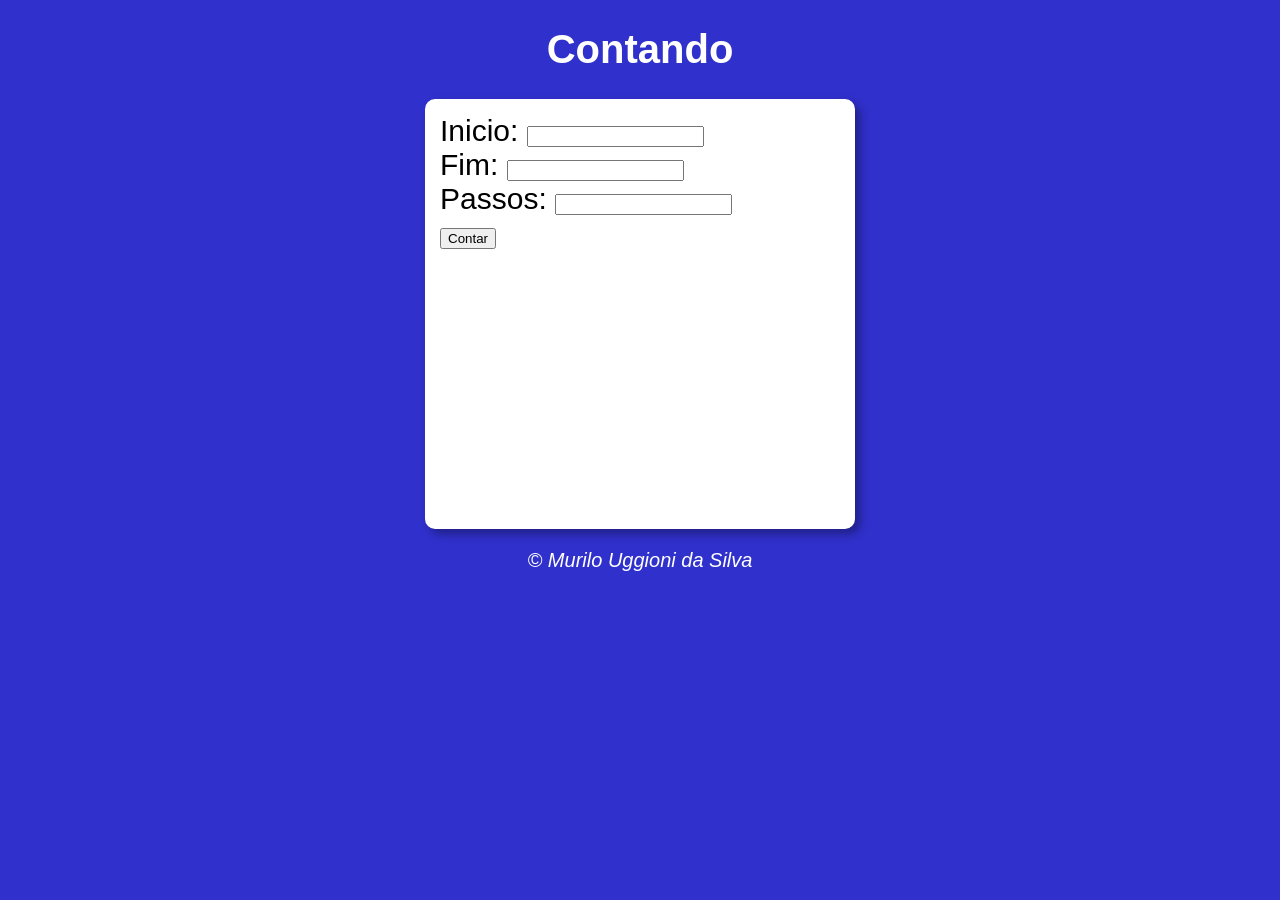
==== Trabalho de repetição/index.html @ d000f18d "Add files via upload" ====
<!DOCTYPE html>
<html lang="pt-br">
<head>
    <meta charset="UTF-8">
    <meta name="viewport" content="width=device-width, initial-scale=1.0">
    <title>Contando com java script</title>
    <link rel="stylesheet" href="style.css">
</head>
<body>
    <header>
        <h1>Contando</h1>
    </header>

    <section>
        <div>Inicio: <input type="number" name = "inicio" id="inicio"></div>
        
        <div>
           Fim: <input type="number" name = "fim" id="fim">
        </div>

        <div>
            Passos: <input type="number" name = "passo" id="passo">
        </div>

        <div>
            <input type="button" value="Contar" onclick="contar()">
        </div>

        <div class="resp" id="resp"></div>
    </section>

    <footer>
        <p>&copy; Murilo Uggioni da Silva</p>
    </footer>
    <script src="script.js"></script>
</body>
</html>
---- Trabalho de repetição/style.css ----
body{
    background-color: rgb(48, 48, 204);
    font: normal 15pt arial;
}
header{
    color: white;
    text-align: center;
}
section{
    background: white;
    border-radius: 10px;
    padding: 15px;
    width: 400px;
    margin:auto;
    height: 400px;
    box-shadow: 5px 5px 10px rgba(0, 0, 0, 0.342);
}

footer{
    color: white;
    text-align: center;
    font-style: italic;
}

div{
    font-size: 30px;
    
}

.resp{
    font-size: 20px;
}
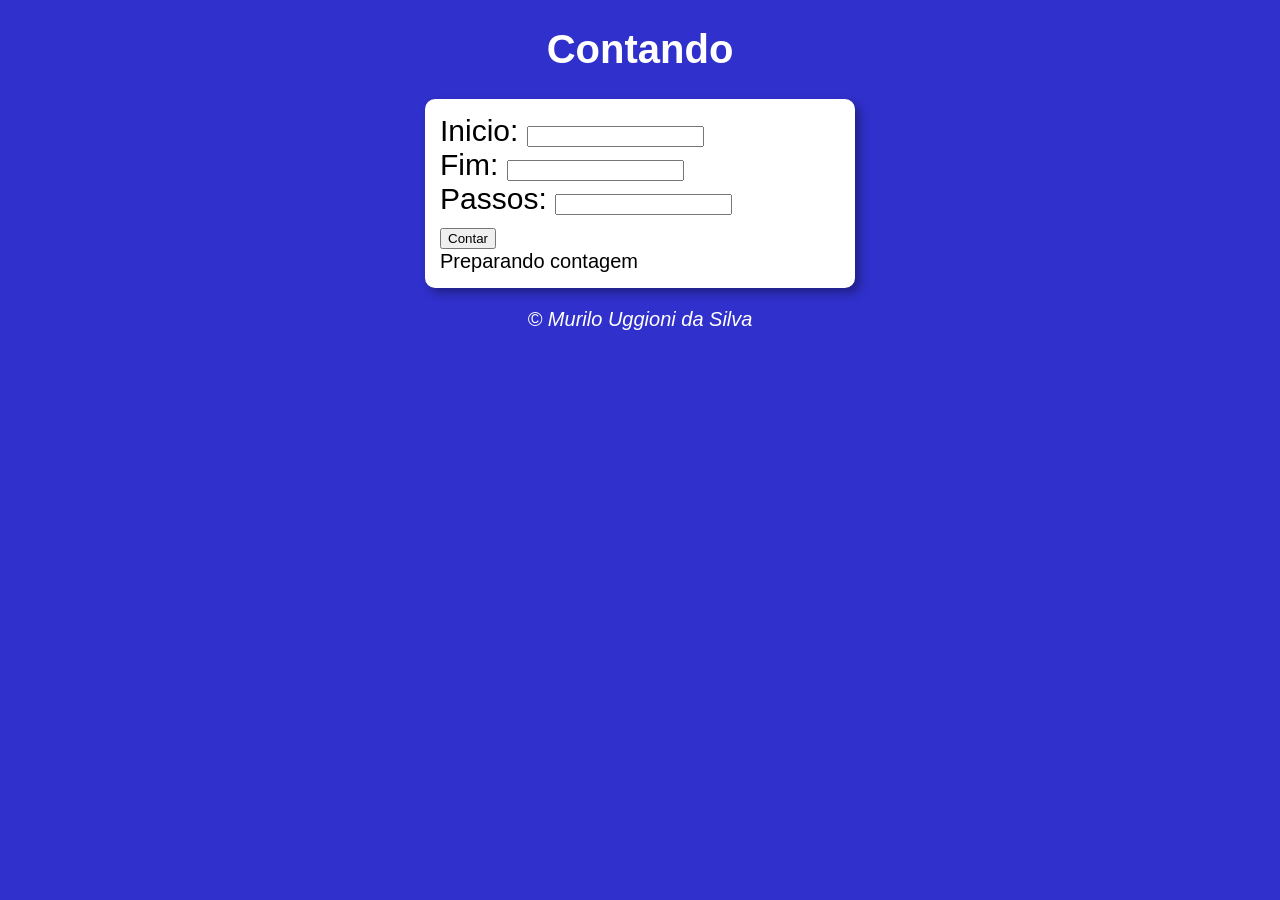
==== commit 818a91e2: "Add files via upload" ====
--- a/Trabalho de repetição/index.html
+++ b/Trabalho de repetição/index.html
@@ -26,7 +26,7 @@
             <input type="button" value="Contar" onclick="contar()">
         </div>
 
-        <div class="resp" id="resp"></div>
+        <div class="resp" id="resp">Preparando contagem</div>
     </section>
 
     <footer>
--- a/Trabalho de repetição/style.css
+++ b/Trabalho de repetição/style.css
@@ -12,7 +12,7 @@
     padding: 15px;
     width: 400px;
     margin:auto;
-    height: 400px;
+    height: auto;
     box-shadow: 5px 5px 10px rgba(0, 0, 0, 0.342);
 }
 
@@ -29,4 +29,4 @@
 
 .resp{
     font-size: 20px;
-}+}
